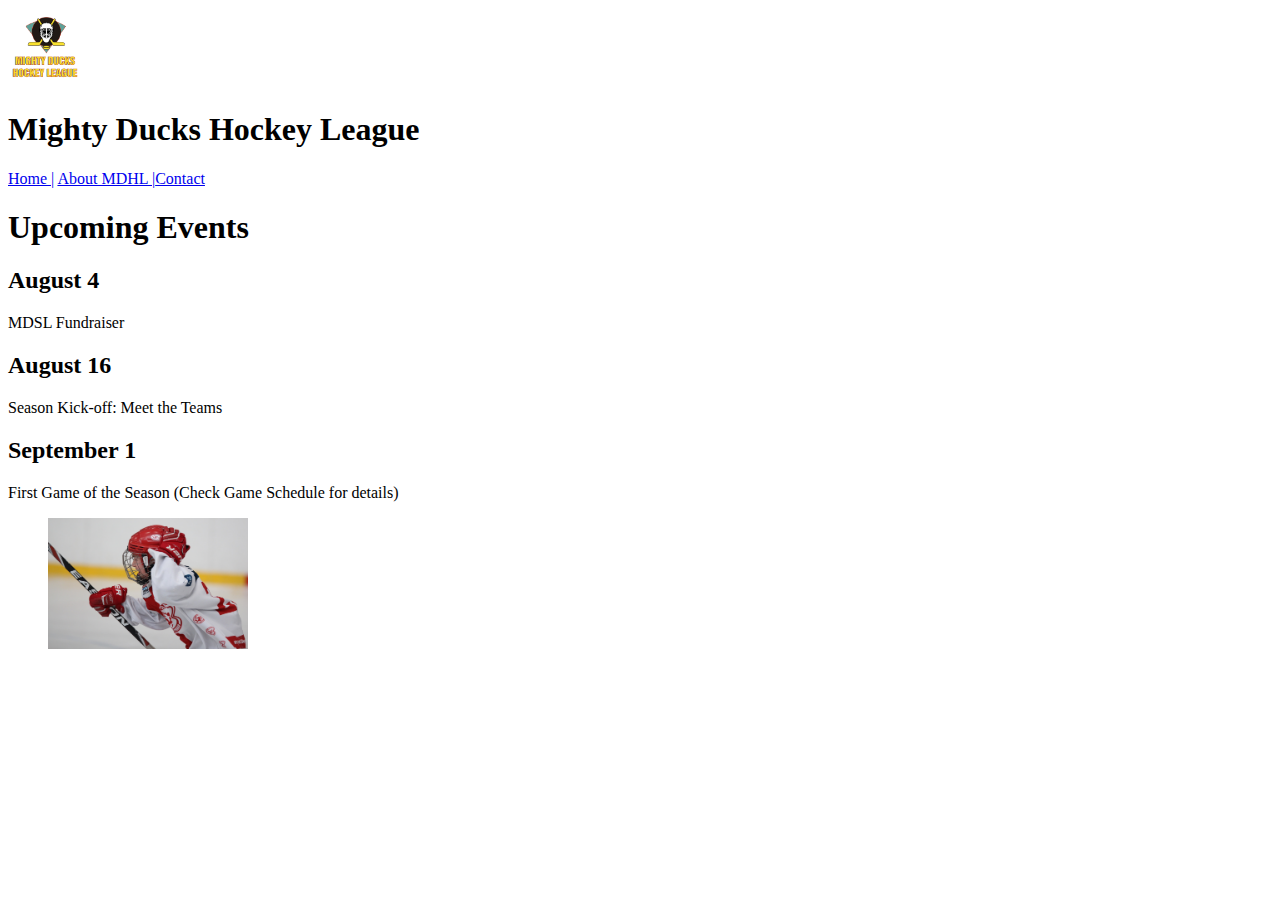
==== index.html @ cd48fc34 "version-1" ====
<!DOCTYPE html>
<html lang="en">
<head>
    <meta charset="UTF-8">
    <meta http-equiv="X-UA-Compatible" content="IE=edge">
    <meta name="viewport" content="width=device-width, initial-scale=1.0">
    <title>Index</title>
</head>

<body>
    
    <header>
        <img src="./img/Logo_Mighty_ducks-01.png" alt=""  width="75" >
        <h1>Mighty Ducks Hockey League</h1>
    </header>
    
    <nav> <a href="#">Home |</a> <a href="./about.html">About MDHL |</a><a href="./contact.html">Contact </a></nav>

    <main>
        <section>
            <h1>Upcoming Events</h1>
            <h2>August 4</h2>
            <p>MDSL Fundraiser</p>
            
            <h2>August 16</h2>
            <p>Season Kick-off: Meet the Teams</p>
            
            <h2>September 1 </h2>
            <p>First Game of the Season (Check Game Schedule for details)</p>
            
        </section>
    <figure>
        <img src="./img/hockey_1.jpg" alt="jugador de hockey" width="200">
    </figure>
    
    </main>
</body>
</html>
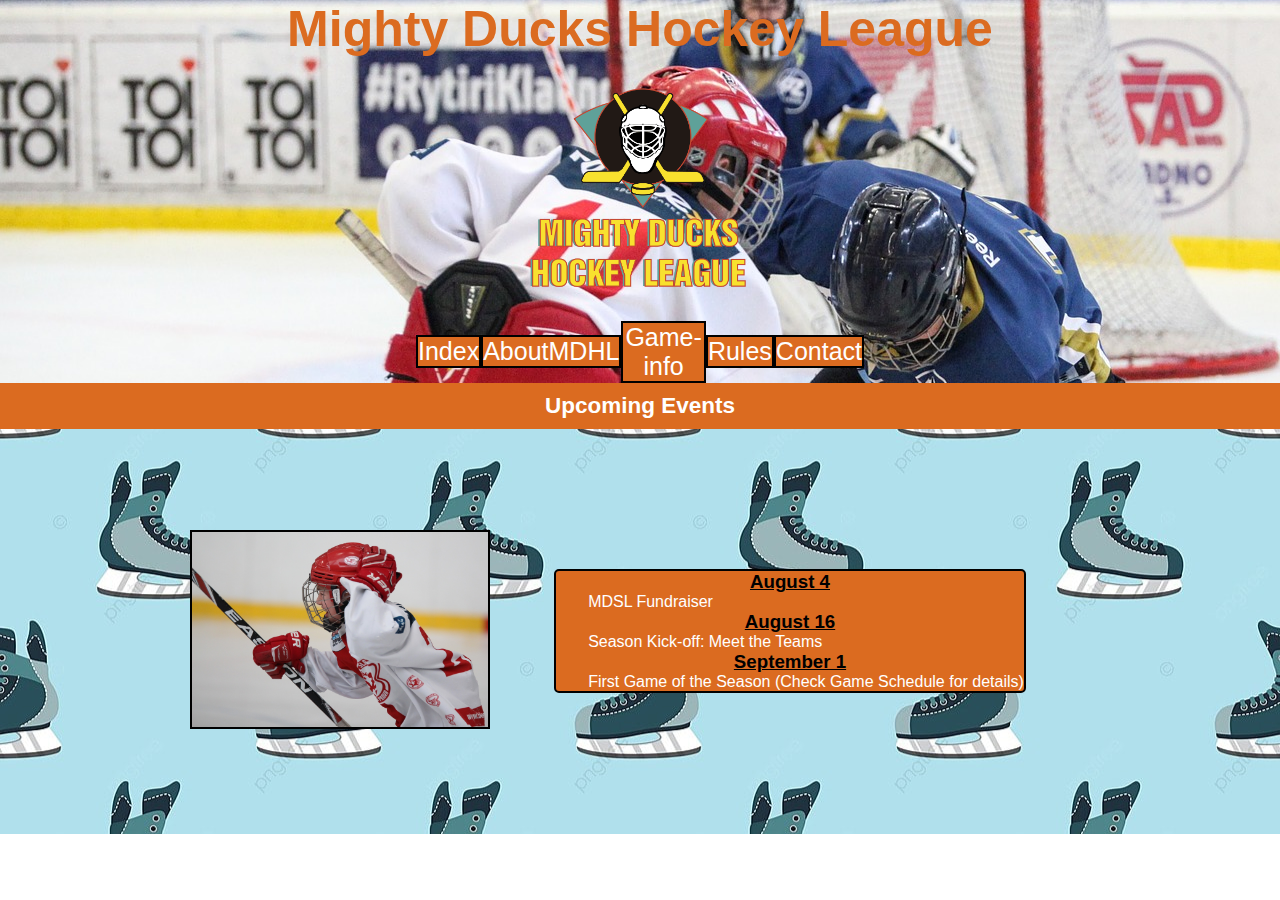
==== commit 937bedcb: "task3" ====
--- a/index.html
+++ b/index.html
@@ -1,38 +1,68 @@
 <!DOCTYPE html>
 <html lang="en">
+
 <head>
     <meta charset="UTF-8">
     <meta http-equiv="X-UA-Compatible" content="IE=edge">
     <meta name="viewport" content="width=device-width, initial-scale=1.0">
-    <title>Index</title>
+    <title>Mighty Ducks Hockey League</title>
+    <link rel="stylesheet" href="./assets/style.css">
+    <link rel="shortcut icon" href="./assets/img/Logo_Mighty_ducks-01.png" type="image/x-icon">
 </head>
 
 <body>
+
+    <header>
+        <h1>Mighty Ducks Hockey League</h1>
+        <div class="logo">
+            <img src="./assets/img/Logo_Mighty_ducks-01.png" alt="logo">
+        </div>
+        <nav class="navbar">
+            <a href="#">Index</a>
+            <a href="./aboutMDHL.html">AboutMDHL</a>
+            <a href="./game_info.html">Game-info</a>
+            <a href="./rules.html">Rules</a>
+            <a href="./contact.html">Contact</a>
+        </nav>
+
+    </header>
+
+    <div class="subtitulo">
+        <h2>Upcoming Events</h2>
+    </div>
+
+
+    <div class="flex-container">
+
+        <div id="contenedor-imagen">
+            <img src="./assets/img/hockey_1.jpg" alt="imagen1">
+        </div>
+        
+
+        <div class="caja">
+            <main>
+                <h3>August 4</h3>
+                <p>MDSL Fundraiser</p>
     
-    <header>
-        <img src="./img/Logo_Mighty_ducks-01.png" alt=""  width="75" >
-        <h1>Mighty Ducks Hockey League</h1>
-    </header>
+                <h3>August 16</h3>
+                <p>Season Kick-off: Meet the Teams</p>
     
-    <nav> <a href="#">Home |</a> <a href="./about.html">About MDHL |</a><a href="./contact.html">Contact </a></nav>
+                <h3>September 1</h3>
+                <p>First Game of the Season (Check Game Schedule for details)</p>
+            </main>
+ 
+        </div>
 
-    <main>
-        <section>
-            <h1>Upcoming Events</h1>
-            <h2>August 4</h2>
-            <p>MDSL Fundraiser</p>
-            
-            <h2>August 16</h2>
-            <p>Season Kick-off: Meet the Teams</p>
-            
-            <h2>September 1 </h2>
-            <p>First Game of the Season (Check Game Schedule for details)</p>
-            
-        </section>
-    <figure>
-        <img src="./img/hockey_1.jpg" alt="jugador de hockey" width="200">
-    </figure>
-    
-    </main>
+
+    </div>
+
+
+
+
+
 </body>
+
+
+
+
 </html>--- a/assets/style.css
+++ b/assets/style.css
@@ -0,0 +1,153 @@
+*{
+    box-sizing: border-box;
+    margin: 0;
+    padding: 0;
+}
+
+header{
+    text-align: center;
+    background-image: url(./img/design1_image1.jpg);
+    background-position-y: 25%; 
+}
+
+body{
+    font-family: 'Sofia Sans Extra Condensed', sans-serif,bold;
+    color: white;
+}
+
+
+h1{
+    color:rgb(219, 107, 32);
+    font-size: 50px;
+    
+}
+
+.subtitulo{
+    text-align:  center;
+    font-size: 15px;
+    background-color: rgb(219, 107, 32);
+    padding: 10px 20px;
+    text-decoration: none;
+}
+
+
+.logo>img {
+    margin: auto;
+    width: 250px;
+}
+
+/*Barra de navegacion*/
+
+.navbar {
+
+    display: inline-flex;
+    vertical-align: top;
+    width: 35%;
+    height: 100%;
+    align-items: center;
+    justify-content: space-between;
+
+}
+nav>a {
+    background-color: rgb(219, 107, 32);
+    border: 2px solid black;
+    color: white;
+    font-size: 25px;
+    text-decoration: none;
+}
+
+nav>a:hover{
+    color: black;
+    background-color:rgb(223, 22, 22);
+}
+
+
+
+
+
+/*Cajas*/
+
+.flex-container{
+    display: flex;
+    height: 45vh;
+    background-image:url(./img/fondo.jpg);
+    background-position-y: 25%;
+    justify-content: center;
+    align-items: center;
+    
+    
+}
+
+.caja{
+    border: 2px solid black;
+    border-radius: 5px;
+    background-color: rgb(219, 107, 32) ; 
+    margin: 0 4rem ; 
+    padding: auto;
+
+}
+
+#contenedor-imagen img{
+    width: 300px;
+    border: 2px solid black;
+    
+}
+
+
+
+
+#main-principal{
+    display: flex;
+    background-image: url(./img/fondo.jpg);
+    background-position-y: 25%;
+
+}
+
+
+#subtitulo-game{
+    color: blanchedalmond;
+    text-decoration: none;
+}
+
+
+#circulo{
+    list-style-type:square;
+}
+
+
+h3{
+    color:black;
+    text-decoration: underline;
+    text-align: center;
+    
+}
+h4{
+    text-decoration: underline;
+}
+main p{
+    text-indent: 2rem;
+}
+
+
+#texto-caja{
+    text-decoration: none;
+}
+
+/*Tabla*/
+table,th,td {
+    border: 1px solid black;
+}
+li{
+    list-style-position: inside;
+}
+
+#lista{
+    color: black;
+}
+
+#lista-a{
+    list-style: lower-alpha;
+    margin: px;
+}
+    
+
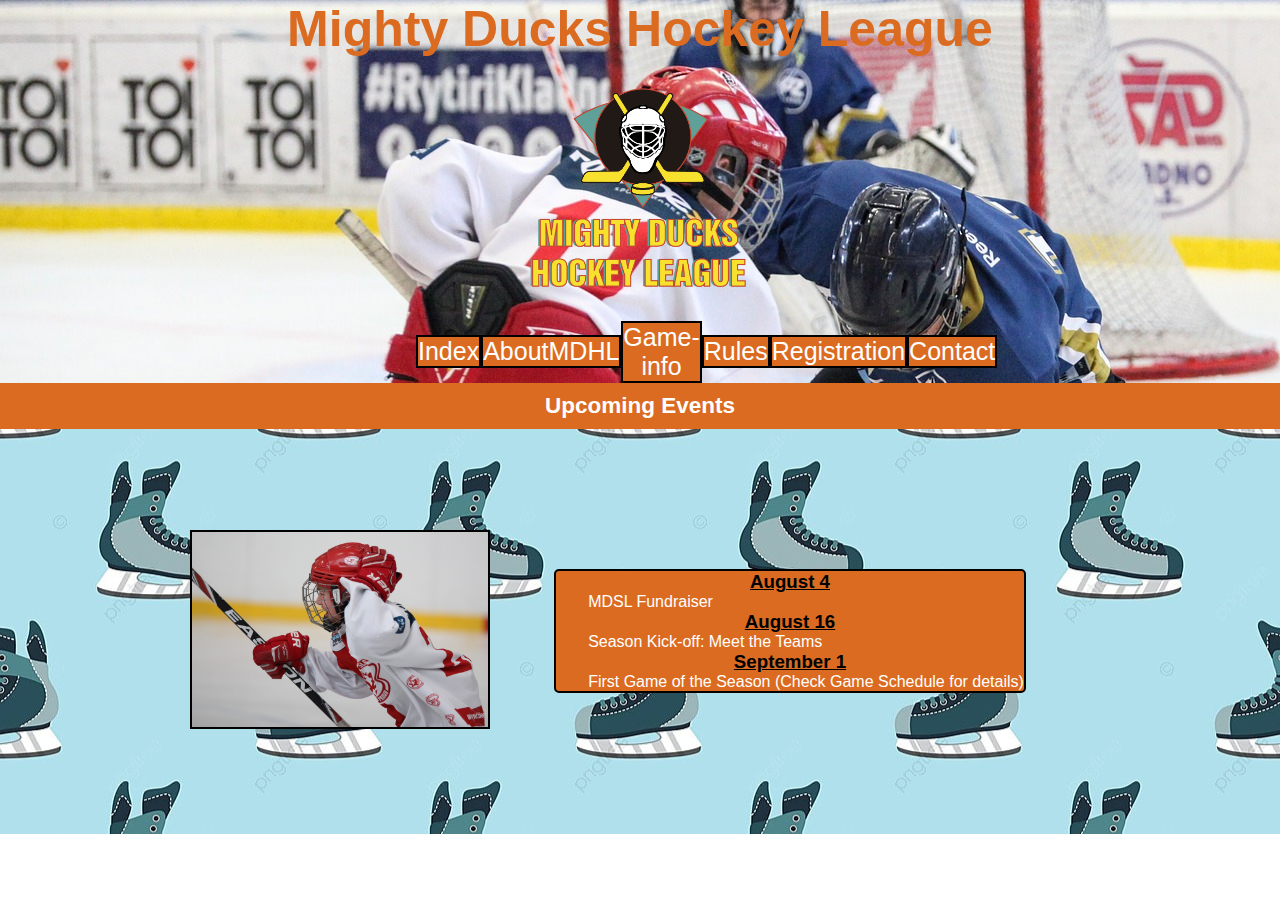
==== commit 342a76d6: "task4" ====
--- a/index.html
+++ b/index.html
@@ -22,6 +22,7 @@
             <a href="./aboutMDHL.html">AboutMDHL</a>
             <a href="./game_info.html">Game-info</a>
             <a href="./rules.html">Rules</a>
+            <a href="./registration.html">Registration</a>
             <a href="./contact.html">Contact</a>
         </nav>
 
--- a/assets/style.css
+++ b/assets/style.css
@@ -147,7 +147,6 @@
 
 #lista-a{
     list-style: lower-alpha;
-    margin: px;
 }
     
 
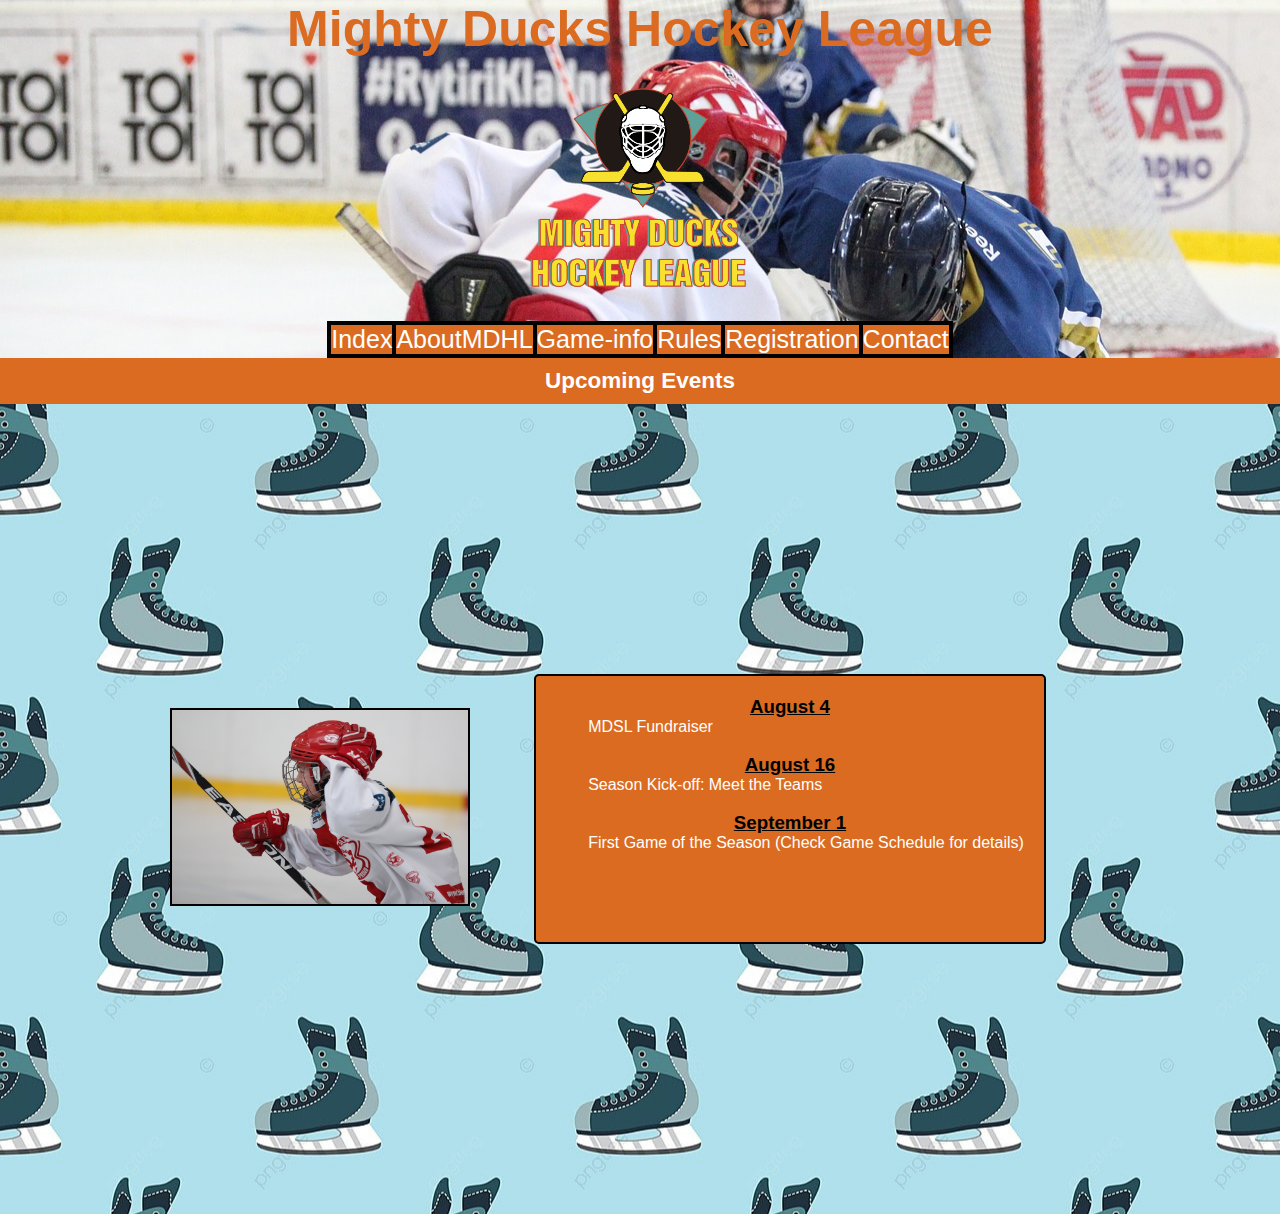
==== commit 60b8eca0: "task4" ====
--- a/index.html
+++ b/index.html
@@ -44,10 +44,10 @@
             <main>
                 <h3>August 4</h3>
                 <p>MDSL Fundraiser</p>
-    
+                    <br>
                 <h3>August 16</h3>
                 <p>Season Kick-off: Meet the Teams</p>
-    
+                    <br>
                 <h3>September 1</h3>
                 <p>First Game of the Season (Check Game Schedule for details)</p>
             </main>
--- a/assets/style.css
+++ b/assets/style.css
@@ -42,11 +42,11 @@
 
     display: inline-flex;
     vertical-align: top;
-    width: 35%;
     height: 100%;
     align-items: center;
     justify-content: space-between;
-
+    border: 2px solid black;
+   
 }
 nav>a {
     background-color: rgb(219, 107, 32);
@@ -62,37 +62,61 @@
 }
 
 
-
-
-
 /*Cajas*/
 
 .flex-container{
     display: flex;
-    height: 45vh;
+    height: 90vh;
     background-image:url(./img/fondo.jpg);
     background-position-y: 25%;
     justify-content: center;
     align-items: center;
     
-    
 }
 
 .caja{
+    height: 30vh;
+    border: 2px solid black;
+    border-radius: 5px;
+    background-color: rgb(219, 107, 32) ; 
+    margin: 0 4rem ; 
+    padding: 20px;
+    justify-content: center;
+    align-items: center;
+
+}
+
+.caja1{
     border: 2px solid black;
     border-radius: 5px;
     background-color: rgb(219, 107, 32) ; 
     margin: 0 4rem ; 
     padding: auto;
+    color: black;
 
 }
+
+.caja-tabla{
+    border: 2px solid black;
+    border-radius: 3px;
+    background-color: rgb(219, 107, 32) ; 
+}
+
+
+#boton{
+    padding: 15px;
+    display:flex;
+    font-size: 25px;
+    margin: auto;
+}
+
+
 
 #contenedor-imagen img{
     width: 300px;
     border: 2px solid black;
     
 }
-
 
 
 
@@ -103,6 +127,11 @@
 
 }
 
+
+#permission{
+    color: black;
+    
+}
 
 #subtitulo-game{
     color: blanchedalmond;
@@ -133,9 +162,12 @@
     text-decoration: none;
 }
 
+
+
 /*Tabla*/
 table,th,td {
     border: 1px solid black;
+    flex-direction: column;
 }
 li{
     list-style-position: inside;
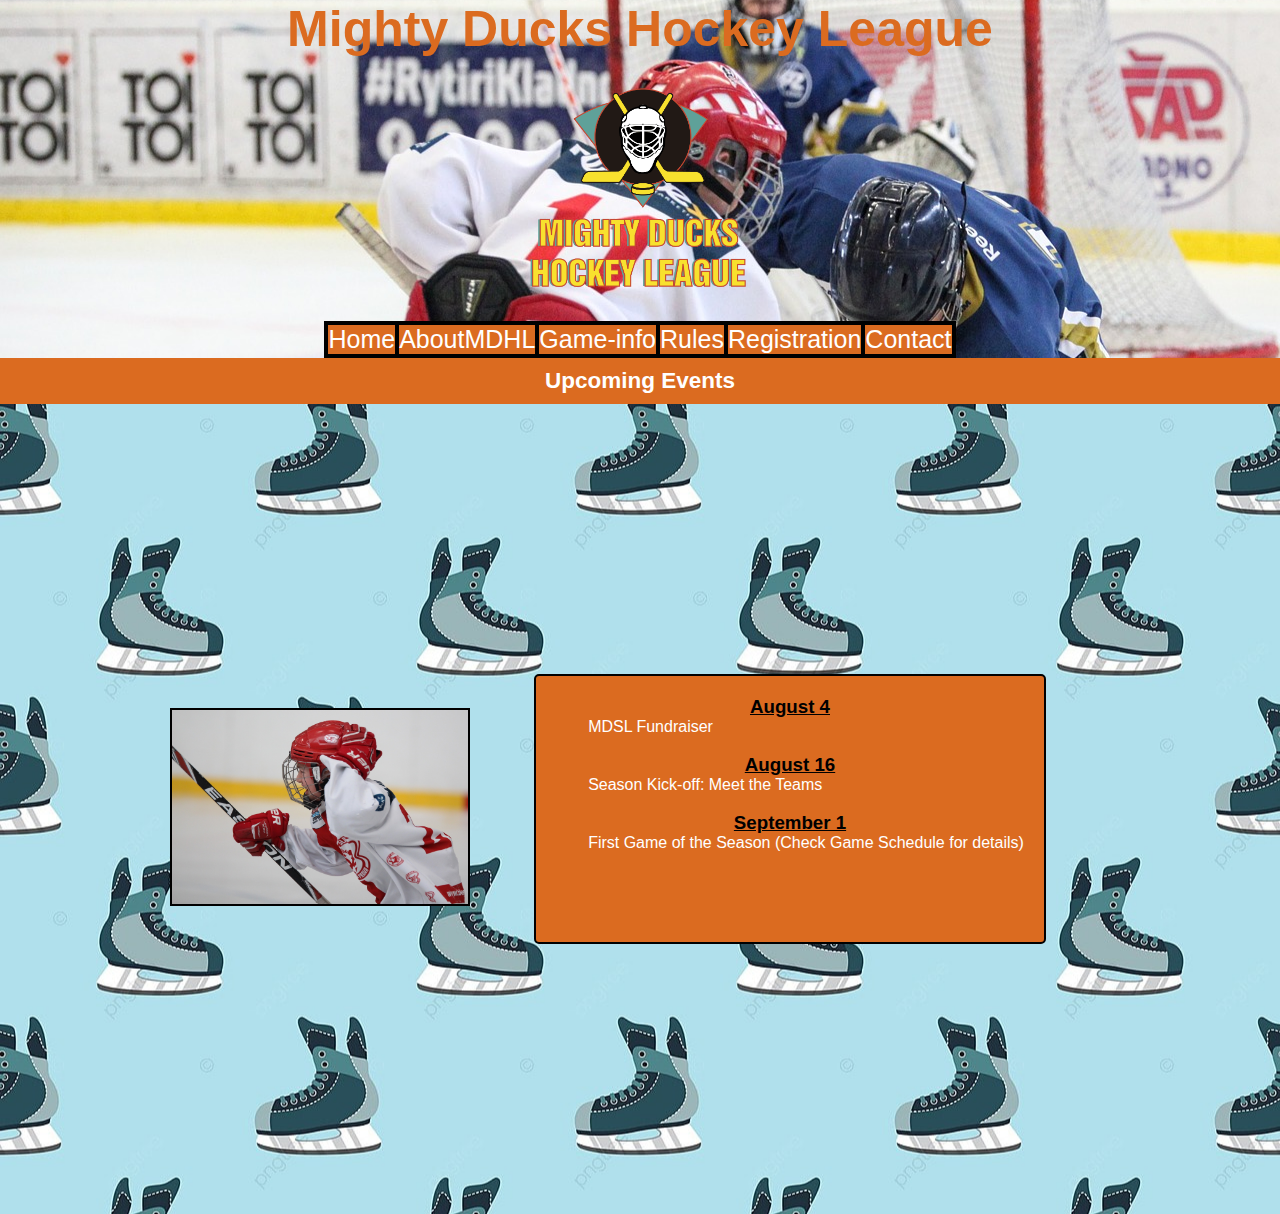
==== commit 05197fdd: "task4" ====
--- a/index.html
+++ b/index.html
@@ -18,7 +18,7 @@
             <img src="./assets/img/Logo_Mighty_ducks-01.png" alt="logo">
         </div>
         <nav class="navbar">
-            <a href="#">Index</a>
+            <a href="#">Home</a>
             <a href="./aboutMDHL.html">AboutMDHL</a>
             <a href="./game_info.html">Game-info</a>
             <a href="./rules.html">Rules</a>
--- a/assets/style.css
+++ b/assets/style.css
@@ -90,10 +90,10 @@
     border: 2px solid black;
     border-radius: 5px;
     background-color: rgb(219, 107, 32) ; 
+    flex-direction: column;
+    color: black;
+    height: 30vh;
     margin: 0 4rem ; 
-    padding: auto;
-    color: black;
-
 }
 
 .caja-tabla{
@@ -103,8 +103,19 @@
 }
 
 
+#caja-form{
+    border: 2px solid black;
+    border-radius: 5px;
+    background-color: rgb(219, 107, 32) ; 
+    flex-direction: column;
+    color: black;
+    height: 50vh;
+    margin: 0 15rem ;
+    display: list-item; 
+}
+
 #boton{
-    padding: 15px;
+    padding: 10px;
     display:flex;
     font-size: 25px;
     margin: auto;
@@ -175,6 +186,7 @@
 
 #lista{
     color: black;
+    background-color: rgb(219, 107, 32) ;
 }
 
 #lista-a{
@@ -182,3 +194,20 @@
 }
     
 
+
+/*Media queries*/
+@media only screen and (min-width: 320px) and (max-width: 767px){
+
+}
+
+
+
+@media only screen and (min-width: 768px) and (max-width: 1023px){
+
+}
+
+
+@media only screen and (min-width: 1024px) and (max-width: 1339px){
+
+
+}
